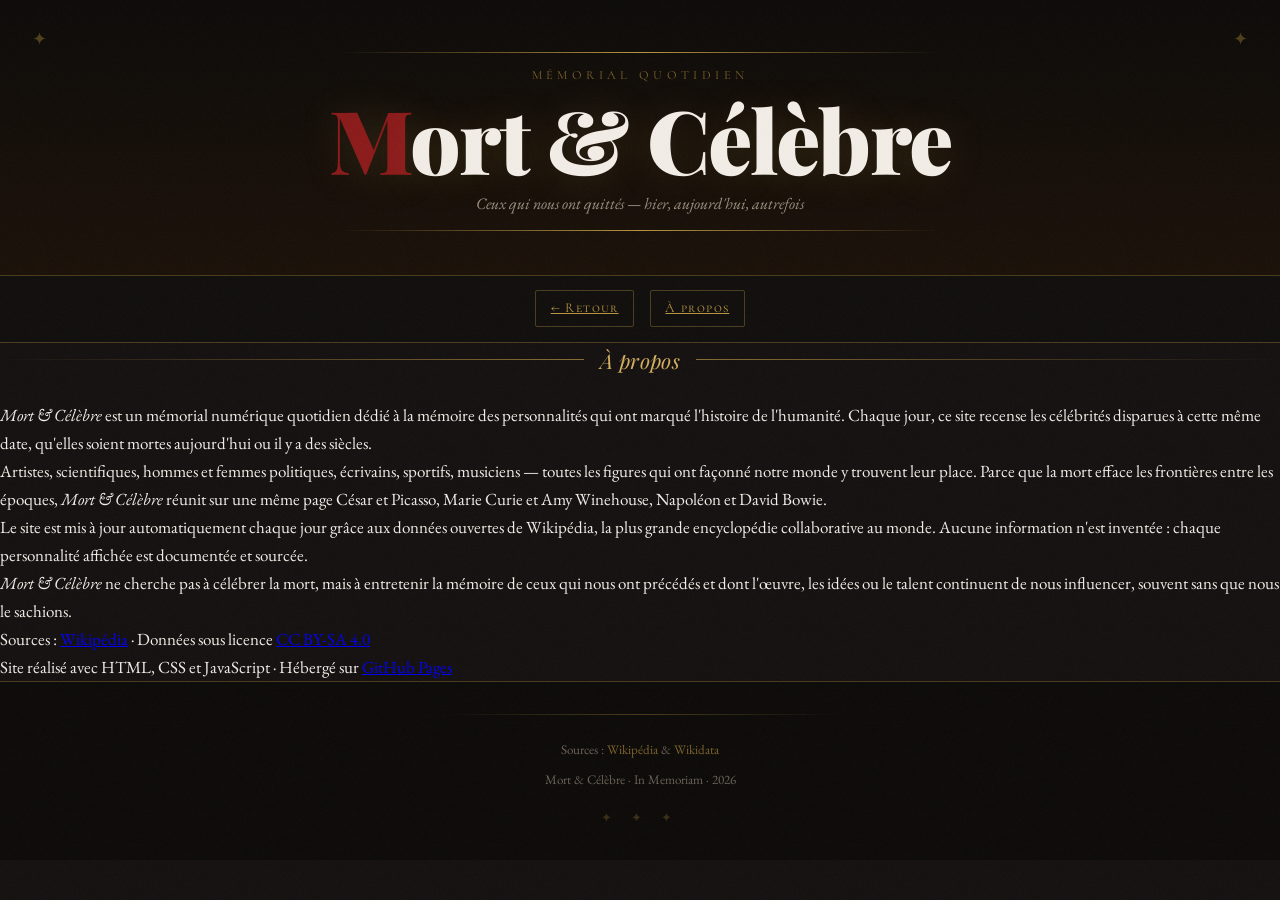
==== a-propos.html @ 53a34da9 "Add files via upload" ====
<!DOCTYPE html>
<html lang="fr">
<head>
  <meta charset="UTF-8" />
  <meta name="viewport" content="width=device-width, initial-scale=1.0" />
  <title>À propos — Mort &amp; Célèbre</title>
  <link rel="preconnect" href="https://fonts.googleapis.com" />
  <link rel="preconnect" href="https://fonts.gstatic.com" crossorigin />
  <link href="https://fonts.googleapis.com/css2?family=Playfair+Display:ital,wght@0,400;0,700;0,900;1,400;1,700&family=EB+Garamond:ital,wght@0,400;0,500;1,400&family=Cormorant+SC:wght@300;400;600&display=swap" rel="stylesheet" />
  <link rel="stylesheet" href="style.css" />
  <script async src="https://pagead2.googlesyndication.com/pagead/js/adsbygoogle.js?client=ca-pub-5509319064903881" crossorigin="anonymous"></script>
</head>
<body>

  <div class="noise-overlay"></div>

  <!-- HEADER -->
  <header class="site-header">
    <div class="header-ornament top-left">✦</div>
    <div class="header-ornament top-right">✦</div>
    <div class="header-rule"></div>
    <div class="header-inner">
      <p class="header-kicker">Mémorial Quotidien</p>
      <h1 class="site-title"><a href="index.html" style="text-decoration:none;color:inherit">Mort &amp; Célèbre</a></h1>
      <p class="header-sub">Ceux qui nous ont quittés — hier, aujourd'hui, autrefois</p>
    </div>
    <div class="header-rule"></div>
  </header>

  <!-- NAV -->
  <nav class="date-nav">
    <div class="date-nav-inner">
      <a href="index.html" class="nav-btn">← Retour</a>
      <a href="a-propos.html" class="nav-btn about-btn active-nav">À propos</a>
    </div>
  </nav>

  <!-- CONTENU -->
  <main class="about-page-main">
    <article class="about-article">

      <div class="section-header">
        <div class="section-rule"></div>
        <h2 class="section-title">À propos</h2>
        <div class="section-rule"></div>
      </div>

      <div class="about-body">
        <p><em>Mort &amp; Célèbre</em> est un mémorial numérique quotidien dédié à la mémoire des personnalités qui ont marqué l'histoire de l'humanité. Chaque jour, ce site recense les célébrités disparues à cette même date, qu'elles soient mortes aujourd'hui ou il y a des siècles.</p>

        <p>Artistes, scientifiques, hommes et femmes politiques, écrivains, sportifs, musiciens — toutes les figures qui ont façonné notre monde y trouvent leur place. Parce que la mort efface les frontières entre les époques, <em>Mort &amp; Célèbre</em> réunit sur une même page César et Picasso, Marie Curie et Amy Winehouse, Napoléon et David Bowie.</p>

        <p>Le site est mis à jour automatiquement chaque jour grâce aux données ouvertes de Wikipédia, la plus grande encyclopédie collaborative au monde. Aucune information n'est inventée : chaque personnalité affichée est documentée et sourcée.</p>

        <p><em>Mort &amp; Célèbre</em> ne cherche pas à célébrer la mort, mais à entretenir la mémoire de ceux qui nous ont précédés et dont l'œuvre, les idées ou le talent continuent de nous influencer, souvent sans que nous le sachions.</p>

        <div class="about-divider"></div>

        <p class="about-meta">Sources : <a href="https://fr.wikipedia.org" target="_blank">Wikipédia</a> · Données sous licence <a href="https://creativecommons.org/licenses/by-sa/4.0/deed.fr" target="_blank">CC BY-SA 4.0</a></p>
        <p class="about-meta">Site réalisé avec HTML, CSS et JavaScript · Hébergé sur <a href="https://pages.github.com" target="_blank">GitHub Pages</a></p>
      </div>

    </article>
  </main>

  <!-- FOOTER -->
  <footer class="site-footer">
    <div class="footer-rule"></div>
    <p>Sources : <a href="https://fr.wikipedia.org" target="_blank">Wikipédia</a> &amp; <a href="https://www.wikidata.org" target="_blank">Wikidata</a></p>
    <p class="footer-copy">Mort &amp; Célèbre · In Memoriam · <span id="footer-year"></span></p>
    <div class="footer-ornament">✦ ✦ ✦</div>
  </footer>

  <script>
    document.getElementById('footer-year').textContent = new Date().getFullYear();
  </script>

</body>
</html>
---- style.css ----
/* ============================================================
   MORT & CÉLÈBRE — Stylesheet
   Aesthetic: Luxury Necrology / Belle Époque Obituary
   ============================================================ */

:root {
  --cream: #f2ede6;
  --parchment: #e8dfc8;
  --ink: #1a1410;
  --dark-brown: #2c1f0f;
  --gold: #b8943f;
  --gold-light: #d4af60;
  --gold-dim: #7a6128;
  --red-death: #8b1a1a;
  --red-light: #c0392b;
  --gray: #6b6056;
  --gray-light: #9e9082;
  --border: rgba(184, 148, 63, 0.35);
  --border-strong: rgba(184, 148, 63, 0.7);
  --shadow: rgba(26, 20, 16, 0.25);
  --font-display: 'Playfair Display', Georgia, serif;
  --font-body: 'EB Garamond', Georgia, serif;
  --font-sc: 'Cormorant SC', Georgia, serif;
  --transition: 0.3s ease;
}

*, *::before, *::after { box-sizing: border-box; margin: 0; padding: 0; }

html { scroll-behavior: smooth; }

body {
  background-color: #141010;
  color: var(--cream);
  font-family: var(--font-body);
  font-size: 17px;
  line-height: 1.65;
  min-height: 100vh;
  position: relative;
  overflow-x: hidden;
}

/* Noise texture overlay */
.noise-overlay {
  position: fixed; inset: 0; pointer-events: none; z-index: 9999;
  opacity: 0.04;
  background-image: url("data:image/svg+xml,%3Csvg viewBox='0 0 256 256' xmlns='http://www.w3.org/2000/svg'%3E%3Cfilter id='noise'%3E%3CfeTurbulence type='fractalNoise' baseFrequency='0.9' numOctaves='4' stitchTiles='stitch'/%3E%3C/filter%3E%3Crect width='100%25' height='100%25' filter='url(%23noise)' opacity='1'/%3E%3C/svg%3E");
  background-size: 180px;
}

/* ── HEADER ─────────────────────────────────────────── */
.site-header {
  text-align: center;
  padding: 2.5rem 2rem 2rem;
  background: linear-gradient(180deg, #0c0a08 0%, #1a1008 100%);
  position: relative;
  border-bottom: 1px solid var(--border);
}

.header-ornament {
  position: absolute; top: 1.5rem;
  color: var(--gold-dim); font-size: 1.1rem;
  opacity: 0.6;
}
.header-ornament.top-left { left: 2rem; }
.header-ornament.top-right { right: 2rem; }

.header-rule {
  height: 1px;
  background: linear-gradient(90deg, transparent, var(--gold), transparent);
  margin: 0.75rem auto;
  max-width: 600px;
}

.header-kicker {
  font-family: var(--font-sc);
  font-size: 0.78rem;
  letter-spacing: 0.35em;
  color: var(--gold-dim);
  text-transform: uppercase;
  margin-bottom: 0.6rem;
}

.site-title {
  font-family: var(--font-display);
  font-size: clamp(2.8rem, 7vw, 5.5rem);
  font-weight: 900;
  line-height: 1;
  letter-spacing: -0.02em;
  color: var(--cream);
  text-shadow: 0 2px 40px rgba(184,148,63,0.2);
}
.site-title::first-letter { color: var(--red-death); }

.header-sub {
  font-family: var(--font-body);
  font-style: italic;
  color: var(--gray-light);
  font-size: 1rem;
  margin-top: 0.5rem;
}

/* ── DATE NAV ────────────────────────────────────────── */
.date-nav {
  background: #100e0c;
  border-bottom: 1px solid var(--border);
  padding: 0.9rem 2rem;
  position: sticky; top: 0; z-index: 100;
  backdrop-filter: blur(8px);
}

.date-nav-inner {
  max-width: 1300px;
  margin: 0 auto;
  display: flex;
  align-items: center;
  gap: 1rem;
  justify-content: center;
  flex-wrap: wrap;
}

.nav-btn {
  background: transparent;
  border: 1px solid var(--border);
  color: var(--gold);
  font-family: var(--font-sc);
  font-size: 0.85rem;
  letter-spacing: 0.1em;
  padding: 0.4rem 0.9rem;
  cursor: pointer;
  transition: var(--transition);
  border-radius: 2px;
}
.nav-btn:hover { background: var(--gold); color: var(--ink); border-color: var(--gold); }

.today-btn {
  font-size: 0.75rem;
  letter-spacing: 0.2em;
  padding: 0.4rem 1.2rem;
  background: rgba(184,148,63,0.1);
}

.date-display {
  display: flex; align-items: center; gap: 1rem; flex-wrap: wrap; justify-content: center;
}

.date-label {
  font-family: var(--font-sc);
  font-size: 0.75rem;
  letter-spacing: 0.2em;
  color: var(--gray);
  text-transform: uppercase;
}

.date-picker {
  background: #1a1510;
  border: 1px solid var(--border);
  color: var(--gold-light);
  font-family: var(--font-body);
  font-size: 0.9rem;
  padding: 0.35rem 0.7rem;
  border-radius: 2px;
  outline: none;
  cursor: pointer;
}
.date-picker:focus { border-color: var(--gold); }

.date-text {
  font-family: var(--font-display);
  font-size: 1.1rem;
  font-style: italic;
  color: var(--cream);
  min-width: 220px;
  text-align: center;
}

/* ── MAIN LAYOUT ─────────────────────────────────────── */
.main-layout {
  max-width: 1300px;
  margin: 0 auto;
  padding: 2rem 1.5rem;
  display: grid;
  grid-template-columns: 1fr 320px;
  gap: 2.5rem;
  align-items: start;
}

@media (max-width: 960px) {
  .main-layout { grid-template-columns: 1fr; }
  .sidebar { display: contents; }
  .counter-block, .ranking-block { order: -1; }
}

/* ── SECTION BLOCKS ──────────────────────────────────── */
.section-block {
  margin-bottom: 3rem;
}

.section-header {
  display: flex; align-items: center; gap: 1rem;
  margin-bottom: 1.5rem;
}

.section-rule {
  flex: 1; height: 1px;
  background: linear-gradient(90deg, transparent, var(--border-strong));
}
.section-rule:last-child {
  background: linear-gradient(90deg, var(--border-strong), transparent);
}

.section-title {
  font-family: var(--font-display);
  font-size: 1.3rem;
  font-weight: 400;
  font-style: italic;
  color: var(--gold-light);
  white-space: nowrap;
  letter-spacing: 0.02em;
}

/* ── LOADING ─────────────────────────────────────────── */
.loading-state {
  text-align: center;
  padding: 3rem 1rem;
  color: var(--gray);
  font-style: italic;
}

.coffin-spinner {
  width: 28px; height: 28px;
  border: 2px solid var(--border);
  border-top-color: var(--gold);
  border-radius: 50%;
  margin: 0 auto 1rem;
  animation: spin 1.2s linear infinite;
}
@keyframes spin { to { transform: rotate(360deg); } }

.hidden { display: none !important; }

/* ── CARDS GRID (today's deaths) ─────────────────────── */
.cards-grid {
  display: grid;
  grid-template-columns: repeat(auto-fill, minmax(240px, 1fr));
  gap: 1.25rem;
}

.death-card {
  background: linear-gradient(145deg, #1e1810, #150f0a);
  border: 1px solid var(--border);
  border-radius: 3px;
  overflow: hidden;
  transition: var(--transition);
  cursor: pointer;
  position: relative;
  animation: fadeUp 0.5s ease both;
}
.death-card:hover {
  border-color: var(--gold);
  transform: translateY(-2px);
  box-shadow: 0 8px 32px rgba(0,0,0,0.5), 0 0 0 1px var(--gold-dim);
}

@keyframes fadeUp {
  from { opacity: 0; transform: translateY(12px); }
  to   { opacity: 1; transform: translateY(0); }
}

.card-img-wrap {
  height: 160px;
  background: #0c0a08;
  overflow: hidden;
  display: flex; align-items: center; justify-content: center;
  position: relative;
}
.card-img-wrap::after {
  content: '';
  position: absolute; inset: 0;
  background: linear-gradient(to bottom, transparent 50%, rgba(14,10,6,0.9));
}
.card-img {
  width: 100%; height: 100%;
  object-fit: cover; object-position: top;
  filter: grayscale(30%) contrast(1.05);
  transition: transform 0.6s ease;
}
.death-card:hover .card-img { transform: scale(1.05); }
.card-img-placeholder {
  font-size: 3.5rem;
  opacity: 0.18;
  color: var(--gold);
  font-family: var(--font-display);
}

.card-body { padding: 1rem; }

.card-name {
  font-family: var(--font-display);
  font-size: 1.1rem;
  font-weight: 700;
  color: var(--cream);
  margin-bottom: 0.2rem;
  line-height: 1.2;
}

.card-dates {
  font-family: var(--font-sc);
  font-size: 0.72rem;
  letter-spacing: 0.15em;
  color: var(--gold-dim);
  margin-bottom: 0.5rem;
}

.card-desc {
  font-size: 0.85rem;
  color: var(--gray-light);
  font-style: italic;
  line-height: 1.4;
  display: -webkit-box;
  -webkit-line-clamp: 3;
  -webkit-box-orient: vertical;
  overflow: hidden;
}

.card-tag {
  display: inline-block;
  margin-top: 0.6rem;
  font-family: var(--font-sc);
  font-size: 0.65rem;
  letter-spacing: 0.18em;
  color: var(--gold-dim);
  border: 1px solid var(--gold-dim);
  padding: 0.1rem 0.5rem;
  border-radius: 1px;
  opacity: 0.7;
}

/* ── YEAR FILTER ─────────────────────────────────────── */
.year-filter {
  display: flex; flex-wrap: wrap; gap: 0.5rem;
  margin-bottom: 1.5rem;
}

.year-btn {
  background: transparent;
  border: 1px solid var(--border);
  color: var(--gray);
  font-family: var(--font-sc);
  font-size: 0.72rem;
  letter-spacing: 0.15em;
  padding: 0.3rem 0.8rem;
  cursor: pointer;
  transition: var(--transition);
  border-radius: 1px;
}
.year-btn:hover { color: var(--gold); border-color: var(--gold-dim); }
.year-btn.active { background: rgba(184,148,63,0.12); color: var(--gold-light); border-color: var(--gold); }

/* ── TIMELINE LIST (historical) ──────────────────────── */
.timeline-list { position: relative; padding-left: 2rem; }
.timeline-list::before {
  content: '';
  position: absolute;
  left: 7px; top: 0; bottom: 0;
  width: 1px;
  background: linear-gradient(to bottom, var(--border), transparent);
}

.timeline-entry {
  position: relative;
  padding: 0 0 1.5rem 1.2rem;
  animation: fadeUp 0.4s ease both;
}
.timeline-entry::before {
  content: '';
  position: absolute;
  left: -1.63rem; top: 0.45rem;
  width: 7px; height: 7px;
  background: var(--gold-dim);
  border-radius: 50%;
  border: 2px solid #141010;
  transition: var(--transition);
}
.timeline-entry:hover::before { background: var(--gold); }

.timeline-year {
  font-family: var(--font-sc);
  font-size: 0.75rem;
  letter-spacing: 0.2em;
  color: var(--gold-dim);
  margin-bottom: 0.2rem;
}

.timeline-name {
  font-family: var(--font-display);
  font-size: 1.05rem;
  font-weight: 700;
  color: var(--cream);
  cursor: pointer;
  transition: var(--transition);
}
.timeline-name:hover { color: var(--gold-light); }

.timeline-info {
  font-size: 0.85rem;
  color: var(--gray);
  font-style: italic;
  margin-top: 0.1rem;
}

.timeline-age {
  font-family: var(--font-sc);
  font-size: 0.7rem;
  color: var(--red-death);
  letter-spacing: 0.12em;
  opacity: 0.8;
}

/* ── SIDEBAR ─────────────────────────────────────────── */
.sidebar { position: sticky; top: 72px; }

.sidebar-block {
  background: linear-gradient(145deg, #1a1410, #120d09);
  border: 1px solid var(--border);
  border-radius: 3px;
  padding: 1.4rem 1.25rem;
  margin-bottom: 1.5rem;
  position: relative;
}
.sidebar-block::before {
  content: '';
  position: absolute; top: 0; left: 0; right: 0;
  height: 2px;
  background: linear-gradient(90deg, transparent, var(--gold-dim), transparent);
}

.sidebar-title {
  font-family: var(--font-display);
  font-size: 1rem;
  font-weight: 700;
  color: var(--gold-light);
  letter-spacing: 0.02em;
  margin-bottom: 1rem;
  display: flex; align-items: center; gap: 0.5rem;
}

.sidebar-icon { font-size: 0.9rem; opacity: 0.7; }

/* Counter */
.counter-display { text-align: center; margin-bottom: 1rem; }

.counter-number {
  font-family: var(--font-display);
  font-size: 3.5rem;
  font-weight: 900;
  color: var(--cream);
  line-height: 1;
  letter-spacing: -0.03em;
}

.counter-label {
  font-family: var(--font-sc);
  font-size: 0.7rem;
  letter-spacing: 0.15em;
  color: var(--gray);
  text-transform: uppercase;
  margin-top: 0.4rem;
}

.counter-bar-wrap {
  height: 3px;
  background: rgba(255,255,255,0.06);
  border-radius: 2px;
  overflow: hidden;
  margin: 0.75rem 0;
}
.counter-bar {
  height: 100%;
  background: linear-gradient(90deg, var(--gold-dim), var(--gold));
  border-radius: 2px;
  transition: width 1.2s ease;
  width: 0%;
}

.counter-note {
  font-size: 0.78rem;
  color: var(--gray);
  font-style: italic;
  text-align: center;
}

/* Ranking */
.ranking-sub {
  font-size: 0.78rem;
  color: var(--gray);
  font-style: italic;
  margin-bottom: 0.9rem;
}

.ranking-list {
  list-style: none;
  counter-reset: rank;
}

.ranking-item {
  counter-increment: rank;
  display: flex; align-items: flex-start; gap: 0.6rem;
  padding: 0.65rem 0;
  border-bottom: 1px solid rgba(184,148,63,0.1);
  animation: fadeUp 0.4s ease both;
  cursor: pointer;
  transition: var(--transition);
}
.ranking-item:last-child { border-bottom: none; }
.ranking-item:hover { background: rgba(184,148,63,0.04); margin: 0 -1.25rem; padding: 0.65rem 1.25rem; }

.ranking-item::before {
  content: counter(rank);
  font-family: var(--font-display);
  font-size: 0.78rem;
  font-weight: 700;
  color: var(--gold-dim);
  min-width: 1.4rem;
  text-align: right;
  padding-top: 0.05rem;
  opacity: 0.6;
}
.ranking-item:nth-child(1)::before { color: var(--gold-light); opacity: 1; font-size: 0.9rem; }
.ranking-item:nth-child(2)::before { opacity: 0.9; }
.ranking-item:nth-child(3)::before { opacity: 0.8; }

.rank-avatar {
  width: 36px; height: 36px;
  border-radius: 50%;
  background: #0c0a08;
  overflow: hidden;
  flex-shrink: 0;
  border: 1px solid var(--border);
}
.rank-avatar img { width: 100%; height: 100%; object-fit: cover; filter: grayscale(40%); }
.rank-avatar-placeholder {
  width: 100%; height: 100%;
  display: flex; align-items: center; justify-content: center;
  font-size: 1rem;
  color: var(--gold-dim);
  opacity: 0.5;
}

.rank-info { flex: 1; min-width: 0; }
.rank-name {
  font-family: var(--font-display);
  font-size: 0.9rem;
  font-weight: 700;
  color: var(--cream);
  line-height: 1.2;
  white-space: nowrap;
  overflow: hidden;
  text-overflow: ellipsis;
}
.rank-detail {
  font-size: 0.75rem;
  color: var(--gray);
  font-style: italic;
}

.ranking-loading {
  color: var(--gray);
  font-style: italic;
  font-size: 0.85rem;
  padding: 0.5rem 0;
}

/* Quote block */
.quote-block { background: transparent; border: none; border-left: 2px solid var(--gold-dim); padding: 0.8rem 1.2rem; }
.quote-block::before { display: none; }
.memento-quote p {
  font-family: var(--font-body);
  font-style: italic;
  font-size: 0.9rem;
  color: var(--gray-light);
  line-height: 1.6;
  margin-bottom: 0.5rem;
}
.memento-quote cite {
  font-family: var(--font-sc);
  font-size: 0.7rem;
  letter-spacing: 0.15em;
  color: var(--gold-dim);
}

/* Empty state */
.empty-state {
  text-align: center;
  padding: 2rem 1rem;
  color: var(--gray);
  font-style: italic;
  font-size: 0.9rem;
}

/* ── FOOTER ──────────────────────────────────────────── */
.site-footer {
  text-align: center;
  padding: 2rem;
  border-top: 1px solid var(--border);
  background: #0c0a08;
  color: var(--gray);
  font-size: 0.82rem;
}
.site-footer a { color: var(--gold-dim); text-decoration: none; }
.site-footer a:hover { color: var(--gold); }
.footer-rule { height: 1px; background: linear-gradient(90deg, transparent, var(--border), transparent); margin: 0 auto 1.5rem; max-width: 400px; }
.footer-copy { margin-top: 0.5rem; }
.footer-ornament { margin-top: 1rem; color: var(--gold-dim); letter-spacing: 0.5rem; opacity: 0.4; }

/* ── MODAL ───────────────────────────────────────────── */
.modal-backdrop {
  position: fixed; inset: 0; z-index: 1000;
  background: rgba(10,7,5,0.88);
  backdrop-filter: blur(4px);
  display: flex; align-items: center; justify-content: center;
  padding: 2rem;
  animation: fadeIn 0.2s ease;
}
@keyframes fadeIn { from { opacity: 0; } }

.modal {
  background: linear-gradient(145deg, #1e1810, #150f0a);
  border: 1px solid var(--border);
  border-radius: 4px;
  max-width: 600px;
  width: 100%;
  max-height: 80vh;
  overflow-y: auto;
  position: relative;
  animation: slideUp 0.3s ease;
  box-shadow: 0 20px 80px rgba(0,0,0,0.8);
}
@keyframes slideUp { from { transform: translateY(20px); opacity: 0; } }

.modal-close {
  position: absolute; top: 1rem; right: 1rem;
  background: transparent;
  border: 1px solid var(--border);
  color: var(--gray);
  width: 32px; height: 32px;
  border-radius: 2px;
  cursor: pointer;
  font-size: 1rem;
  transition: var(--transition);
  display: flex; align-items: center; justify-content: center;
}
.modal-close:hover { border-color: var(--gold); color: var(--gold); }

.modal-img-wrap {
  height: 220px; overflow: hidden; position: relative;
  background: #0c0a08;
}
.modal-img-wrap::after {
  content: '';
  position: absolute; inset: 0;
  background: linear-gradient(to bottom, transparent 40%, #1e1810);
}
.modal-img { width: 100%; height: 100%; object-fit: cover; object-position: top; filter: grayscale(20%); }

.modal-body { padding: 1.5rem 1.75rem 2rem; }

.modal-name {
  font-family: var(--font-display);
  font-size: 1.8rem;
  font-weight: 900;
  color: var(--cream);
  margin-bottom: 0.3rem;
}

.modal-dates {
  font-family: var(--font-sc);
  font-size: 0.8rem;
  letter-spacing: 0.2em;
  color: var(--gold-dim);
  margin-bottom: 1rem;
}

.modal-desc {
  font-size: 0.95rem;
  color: var(--gray-light);
  line-height: 1.7;
  font-style: italic;
}

.modal-link {
  display: inline-block;
  margin-top: 1.2rem;
  font-family: var(--font-sc);
  font-size: 0.75rem;
  letter-spacing: 0.2em;
  color: var(--gold);
  text-decoration: none;
  border-bottom: 1px solid var(--gold-dim);
  padding-bottom: 0.1rem;
  transition: var(--transition);
}
.modal-link:hover { color: var(--gold-light); border-color: var(--gold); }

/* ── RESPONSIVE ──────────────────────────────────────── */
@media (max-width: 640px) {
  .cards-grid { grid-template-columns: 1fr; }
  .site-title { font-size: 2.6rem; }
  .date-text { min-width: auto; }
}

/* Scrollbar */
::-webkit-scrollbar { width: 6px; }
::-webkit-scrollbar-track { background: #0c0a08; }
::-webkit-scrollbar-thumb { background: var(--gold-dim); border-radius: 3px; }
::-webkit-scrollbar-thumb:hover { background: var(--gold); }
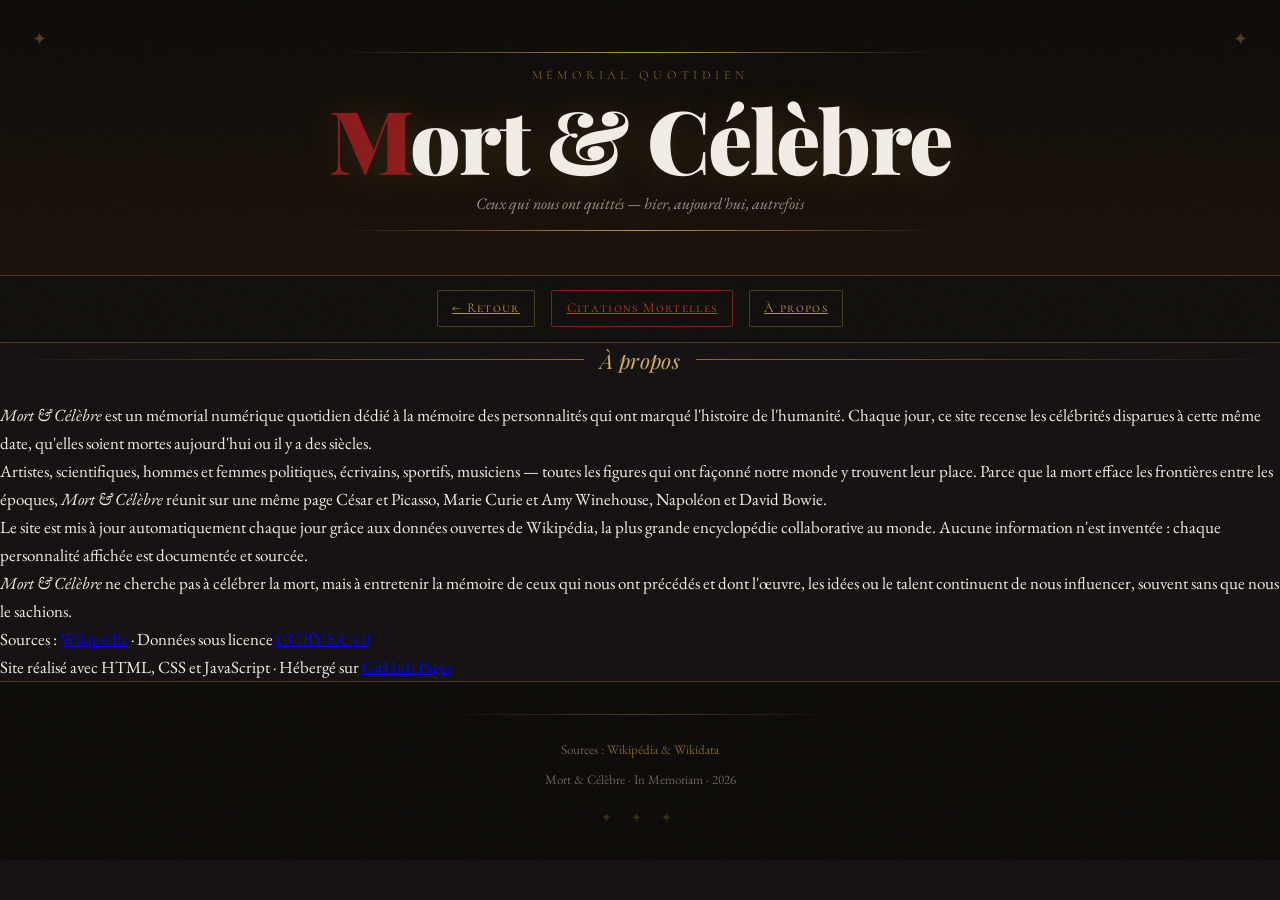
==== commit b9274061: "Update a-propos.html" ====
--- a/a-propos.html
+++ b/a-propos.html
@@ -31,6 +31,7 @@
   <nav class="date-nav">
     <div class="date-nav-inner">
       <a href="index.html" class="nav-btn">← Retour</a>
+      <a href="citations.html" class="nav-btn citations-btn">Citations Mortelles</a>
       <a href="a-propos.html" class="nav-btn about-btn active-nav">À propos</a>
     </div>
   </nav>
@@ -76,4 +77,4 @@
   </script>
 
 </body>
-</html>+</html>
--- a/style.css
+++ b/style.css
@@ -713,3 +713,220 @@
 ::-webkit-scrollbar-track { background: #0c0a08; }
 ::-webkit-scrollbar-thumb { background: var(--gold-dim); border-radius: 3px; }
 ::-webkit-scrollbar-thumb:hover { background: var(--gold); }
+
+
+
+
+
+
+
+/* ── BOUTON CITATIONS ────────────────────────────────── */
+.citations-btn {
+  border-color: var(--red-death);
+  color: #c0392b;
+}
+.citations-btn:hover {
+  background: var(--red-death);
+  color: var(--cream);
+  border-color: var(--red-death);
+}
+
+/* ── PAGE CITATIONS — HERO ───────────────────────────── */
+.citations-main {
+  max-width: 1100px;
+  margin: 0 auto;
+  padding: 2.5rem 1.5rem 4rem;
+}
+
+.citation-hero {
+  text-align: center;
+  padding: 3rem 2rem 2.5rem;
+  margin-bottom: 2.5rem;
+  background: linear-gradient(145deg, #1e1810, #150f0a);
+  border: 1px solid var(--border);
+  border-radius: 4px;
+  position: relative;
+  overflow: hidden;
+}
+.citation-hero::before {
+  content: '❝';
+  position: absolute;
+  top: -0.5rem;
+  left: 1.5rem;
+  font-size: 8rem;
+  color: var(--red-death);
+  opacity: 0.06;
+  font-family: var(--font-display);
+  line-height: 1;
+  pointer-events: none;
+}
+
+.citation-hero-label {
+  font-family: var(--font-sc);
+  font-size: 0.72rem;
+  letter-spacing: 0.35em;
+  color: var(--gold-dim);
+  text-transform: uppercase;
+  margin-bottom: 1.5rem;
+}
+
+.citation-hero-quote {
+  max-width: 740px;
+  margin: 0 auto 1.5rem;
+}
+
+#hero-text {
+  font-family: var(--font-display);
+  font-size: clamp(1.2rem, 2.5vw, 1.6rem);
+  font-style: italic;
+  color: var(--cream);
+  line-height: 1.6;
+  margin-bottom: 1rem;
+  transition: opacity 0.25s ease;
+}
+
+#hero-author {
+  display: block;
+  font-family: var(--font-sc);
+  font-size: 0.85rem;
+  letter-spacing: 0.2em;
+  color: var(--gold-light);
+  transition: opacity 0.25s ease;
+}
+
+.citation-shuffle-btn {
+  background: transparent;
+  border: 1px solid var(--border);
+  color: var(--gray);
+  font-family: var(--font-sc);
+  font-size: 0.72rem;
+  letter-spacing: 0.2em;
+  padding: 0.45rem 1.2rem;
+  cursor: pointer;
+  transition: var(--transition);
+  border-radius: 2px;
+  margin-top: 0.5rem;
+}
+.citation-shuffle-btn:hover {
+  border-color: var(--gold);
+  color: var(--gold);
+}
+
+/* ── RECHERCHE ───────────────────────────────────────── */
+.citations-search-wrap {
+  margin-bottom: 1.2rem;
+}
+.citations-search-inner {
+  position: relative;
+  max-width: 560px;
+  margin: 0 auto;
+}
+.citations-search {
+  width: 100%;
+  background: #1a1510;
+  border: 1px solid var(--border);
+  color: var(--cream);
+  font-family: var(--font-body);
+  font-size: 1rem;
+  padding: 0.65rem 3.5rem 0.65rem 1rem;
+  border-radius: 2px;
+  outline: none;
+  transition: var(--transition);
+}
+.citations-search:focus {
+  border-color: var(--gold);
+  background: #201a12;
+}
+.citations-search::placeholder { color: var(--gray); font-style: italic; }
+.search-icon {
+  position: absolute;
+  right: 1rem; top: 50%;
+  transform: translateY(-50%);
+  font-size: 0.9rem;
+  opacity: 0.4;
+  pointer-events: none;
+}
+.search-count {
+  position: absolute;
+  right: 2.8rem; top: 50%;
+  transform: translateY(-50%);
+  font-family: var(--font-sc);
+  font-size: 0.65rem;
+  letter-spacing: 0.15em;
+  color: var(--gold-dim);
+  pointer-events: none;
+}
+
+/* ── FILTRES THÈMES ──────────────────────────────────── */
+.citations-filters {
+  display: flex;
+  flex-wrap: wrap;
+  gap: 0.5rem;
+  justify-content: center;
+  margin-bottom: 2rem;
+}
+
+/* ── GRILLE CITATIONS ────────────────────────────────── */
+.citations-grid {
+  display: grid;
+  grid-template-columns: repeat(auto-fill, minmax(300px, 1fr));
+  gap: 1.25rem;
+}
+
+.citation-card {
+  background: linear-gradient(145deg, #1e1810, #150f0a);
+  border: 1px solid var(--border);
+  border-radius: 3px;
+  padding: 1.5rem 1.4rem 1.1rem;
+  cursor: pointer;
+  transition: var(--transition);
+  animation: fadeUp 0.4s ease both;
+  display: flex;
+  flex-direction: column;
+  justify-content: space-between;
+  gap: 1rem;
+  position: relative;
+}
+.citation-card::before {
+  content: '❝';
+  position: absolute;
+  top: 0.4rem;
+  right: 0.8rem;
+  font-size: 2.5rem;
+  color: var(--red-death);
+  opacity: 0.07;
+  font-family: var(--font-display);
+  line-height: 1;
+  pointer-events: none;
+}
+.citation-card:hover {
+  border-color: var(--gold-dim);
+  transform: translateY(-2px);
+  box-shadow: 0 8px 28px rgba(0,0,0,0.45);
+}
+
+.citation-card-quote {
+  font-family: var(--font-body);
+  font-style: italic;
+  font-size: 0.95rem;
+  color: var(--cream);
+  line-height: 1.7;
+  flex: 1;
+}
+
+.citation-card-footer {
+  display: flex;
+  align-items: center;
+  justify-content: space-between;
+  gap: 0.5rem;
+  flex-wrap: wrap;
+  padding-top: 0.75rem;
+  border-top: 1px solid rgba(184,148,63,0.12);
+}
+
+.citation-card-author {
+  font-family: var(--font-sc);
+  font-size: 0.75rem;
+  letter-spacing: 0.12em;
+  color: var(--gold-light);
+}
